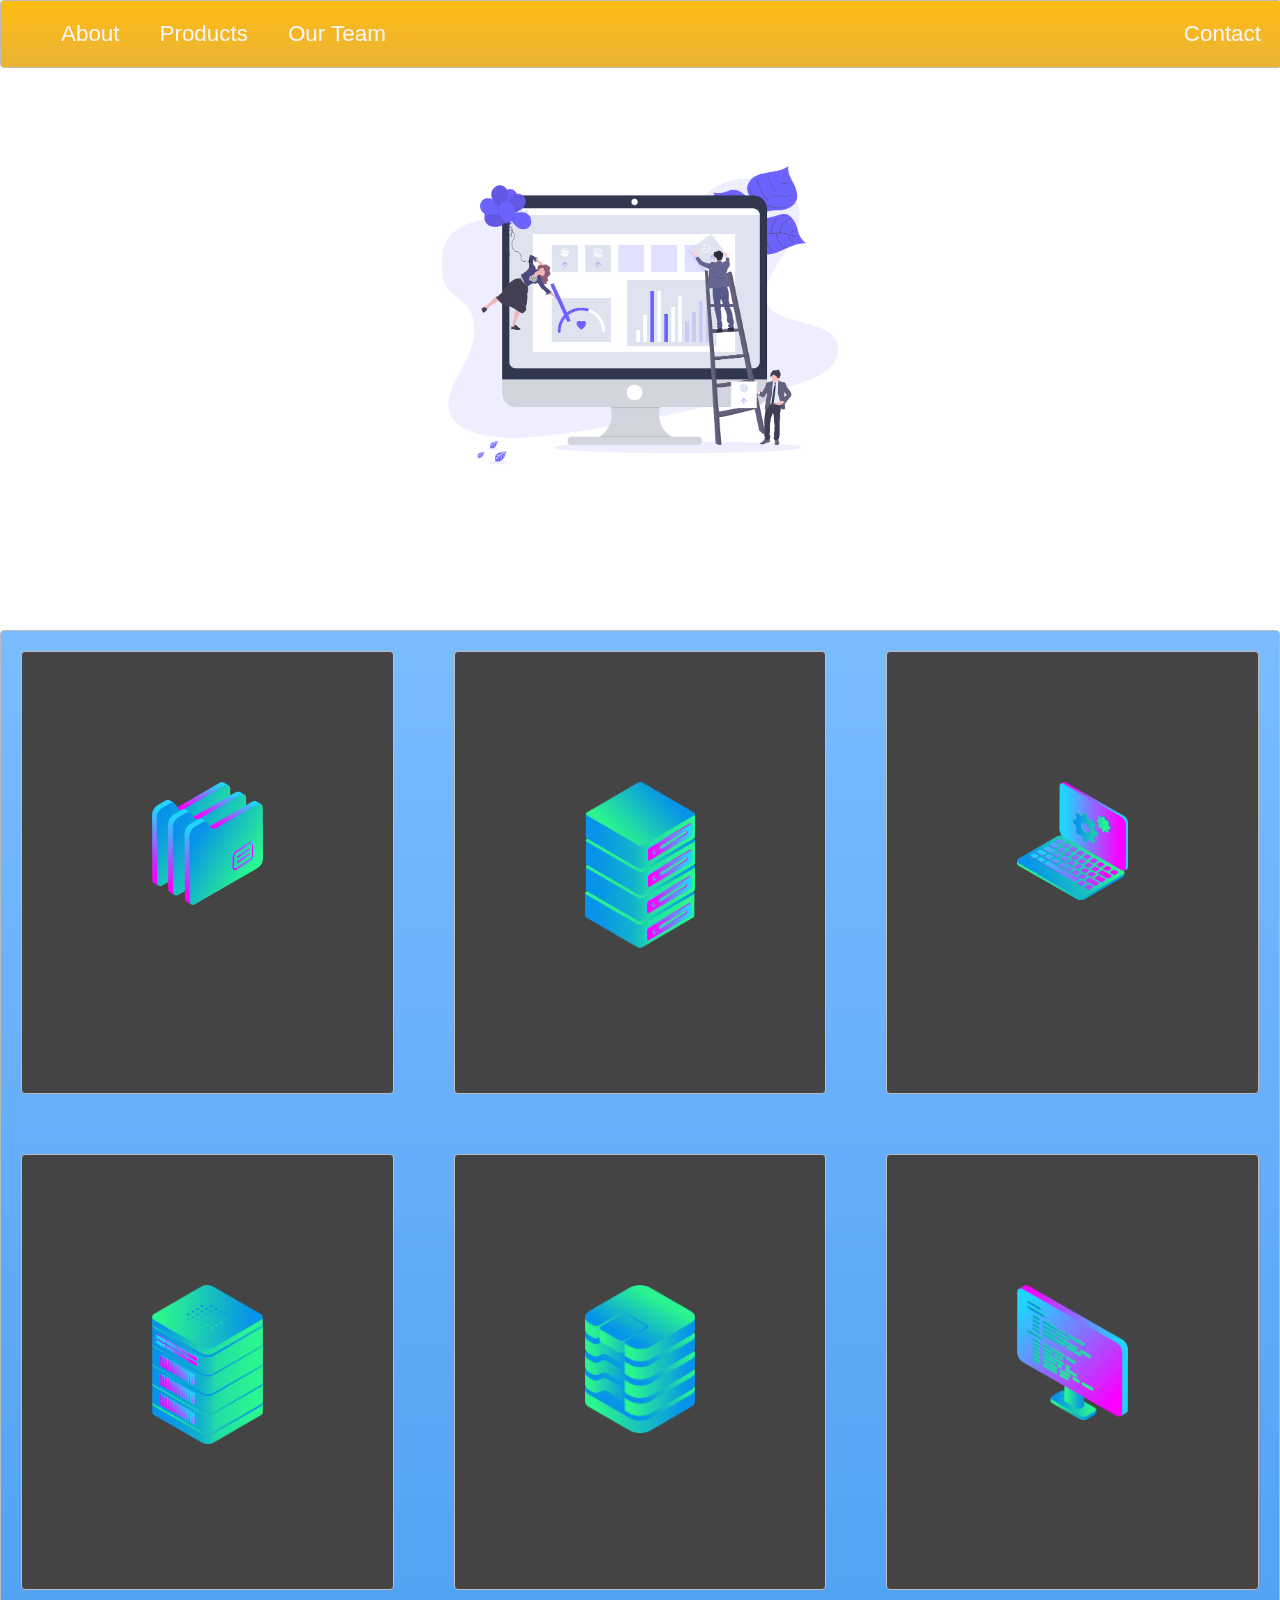
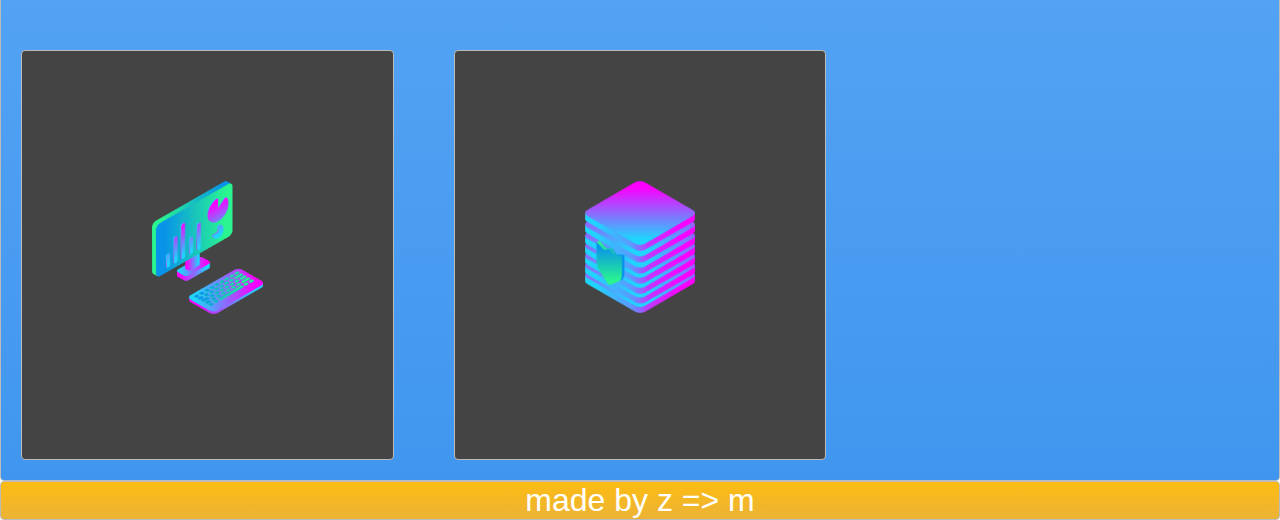
==== project-prettify/index.html @ 32296395 "Add files via upload" ====
<!DOCTYPE html>
<html>
<head>
  <title>Layout Master</title>
  <link rel="stylesheet" type="text/css" href="./style.css">
</head>
<body>
  <nav class="zone yellow sticky">
      <ul class="main-nav">
          <li><a href="">About</a></li>
          <li><a href="">Products</a></li>
          <li><a href="">Our Team</a></li>
          <li class="push"><a href="">Contact</a></li>
  </ul>
  </nav>
  <div class="container"><img class="cover" src="./img/undraw.png"></div>
  <div class="zone blue grid-wrapper">
    <div class="box zone"><img src="./img/files_2.png"></div>
    <div class="box zone"><img src="./img/server_2_2.png"></div>
    <div class="box zone"><img src="./img/monitor_settings_2.png"></div>
    <div class="box zone"><img src="./img/server_3.png"></div>
    <div class="box zone"><img src="./img/data_storage_2_2.png"></div>
    <div class="box zone"><img src="./img/monitor_coding_2.png"></div>
    <div class="box zone"><img src="./img/desktop_analytics_2.png"></div>
    <div class="box zone"><img src="./img/server_safe_2.png"></div>
  </div>
  <footer class="zone yellow">made by z => m</footer>
</div>
</body>
</html>
---- project-prettify/style.css ----
body {
    margin: 0 auto;
    font-family: Arial;
}

.zone {
    /*padding:30px 50px;*/
    cursor:pointer;
    color:#FFF;
    font-size:2em;
    border-radius:4px;
    border:1px solid #bbb;
    transition: all 0.3s linear;
}

.zone:hover {
    -webkit-box-shadow:rgba(0,0,0,0.8) 0px 5px 15px, inset rgba(0,0,0,0.15) 0px -10px 20px;
    -moz-box-shadow:rgba(0,0,0,0.8) 0px 5px 15px, inset rgba(0,0,0,0.15) 0px -10px 20px;
    -o-box-shadow:rgba(0,0,0,0.8) 0px 5px 15px, inset rgba(0,0,0,0.15) 0px -10px 20px;
    box-shadow:rgba(0,0,0,0.8) 0px 5px 15px, inset rgba(0,0,0,0.15) 0px -10px 20px;
}

/***********************************************************************
 *  Nav Bar
 **********************************************************************/
.main-nav {
    display: flex;
    list-style: none;
    margin: 0;
    font-size: 0.7em;
}

@media only screen and (max-width: 600px) {
    .main-nav {
        font-size: 0.5em;
        padding: 0;
    }
}

.push {
    margin-left: auto;
}

li {
    padding: 20px;
}

a {
    color: #f5f5f6;
    text-decoration: none;
}

.sticky {
  position: fixed;
  top: 0;
  width: 100%;
}

/***********************************************************************
 *  Cover
 **********************************************************************/
.container {
    /*show heigh: auto*/
    height: 70vh; 
    display: flex;
    align-items: center;
    justify-content: center;
}

.cover {
    width: 30rem;
}

/***********************************************************************
 *  Grid Panel
 **********************************************************************/
.grid-wrapper {
    display: grid;
    grid-template-columns: repeat(auto-fill, minmax(350px, 1fr));
    grid-gap: 20px;
}

.box {
    background-color: #444;
    padding: 130px;
    margin: 20px;
}

.box > img {
    width: 100%;
}

.box:hover {
    -webkit-transform: rotate(-7deg);
    -moz-transform: rotate(-7deg);
    -o-transform: rotate(-7deg);
    transform: rotate(-7deg);
}

.box > img {
    width: 100%;
    height: auto;
}

/***********************************************************************
 *  Footer
 **********************************************************************/
footer {
    text-align: center;
    background-color: #444;
}

/*https://paulund.co.uk/how-to-create-shiny-css-buttons*/
/***********************************************************************
 *  Green Background
 **********************************************************************/
.green {
    background: #56B870; /* Old browsers */
    background: -moz-linear-gradient(top, #56B870 0%, #a5c956 100%); /* FF3.6+ */
    background: -webkit-gradient(linear, left top, left bottom, color-stop(0%,#56B870), color-stop(100%,#a5c956)); /* Chrome,Safari4+ */
    background: -webkit-linear-gradient(top, #56B870 0%,#a5c956 100%); /* Chrome10+,Safari5.1+ */
    background: -o-linear-gradient(top, #56B870 0%,#a5c956 100%); /* Opera 11.10+ */
    background: -ms-linear-gradient(top, #56B870 0%,#a5c956 100%); /* IE10+ */
    background: linear-gradient(top, #56B870 0%,#a5c956 100%); /* W3C */
}

/***********************************************************************
 *  Red Background
 **********************************************************************/
.red {
    background: #C655BE; /* Old browsers */
    background: -moz-linear-gradient(top, #C655BE 0%, #cf0404 100%); /* FF3.6+ */
    background: -webkit-gradient(linear, left top, left bottom, color-stop(0%,#C655BE), color-stop(100%,#cf0404)); /* Chrome,Safari4+ */
    background: -webkit-linear-gradient(top, #C655BE 0%,#cf0404 100%); /* Chrome10+,Safari5.1+ */
    background: -o-linear-gradient(top, #C655BE 0%,#cf0404 100%); /* Opera 11.10+ */
    background: -ms-linear-gradient(top, #C655BE 0%,#cf0404 100%); /* IE10+ */
    background: linear-gradient(top, #C655BE 0%,#cf0404 100%); /* W3C */
}

/***********************************************************************
 *  Yellow Background
 **********************************************************************/
.yellow {
    background: #FDBC12; /* Old browsers */
    background: -moz-linear-gradient(top, #FDBC12 0%, #ebb337 100%); /* FF3.6+ */
    background: -webkit-gradient(linear, left top, left bottom, color-stop(0%,#FDBC12), color-stop(100%,#ebb337)); /* Chrome,Safari4+ */
    background: -webkit-linear-gradient(top, #FDBC12 0%,#ebb337 100%); /* Chrome10+,Safari5.1+ */
    background: -o-linear-gradient(top, #FDBC12 0%,#ebb337 100%); /* Opera 11.10+ */
    background: -ms-linear-gradient(top, #FDBC12 0%,#ebb337 100%); /* IE10+ */
    background: linear-gradient(top, #FDBC12 0%,#ebb337 100%); /* W3C */
}

/***********************************************************************
 *  Blue Background
 **********************************************************************/
.blue {
    background: #7abcff; /* Old browsers */
    background: -moz-linear-gradient(top, #7abcff 0%, #60abf8 44%, #4096ee 100%); /* FF3.6+ */
    background: -webkit-gradient(linear, left top, left bottom, color-stop(0%,#7abcff), color-stop(44%,#60abf8), color-stop(100%,#4096ee)); /* Chrome,Safari4+ */
    background: -webkit-linear-gradient(top, #7abcff 0%,#60abf8 44%,#4096ee 100%); /* Chrome10+,Safari5.1+ */
    background: -o-linear-gradient(top, #7abcff 0%,#60abf8 44%,#4096ee 100%); /* Opera 11.10+ */
    background: -ms-linear-gradient(top, #7abcff 0%,#60abf8 44%,#4096ee 100%); /* IE10+ */
    background: linear-gradient(top, #7abcff 0%,#60abf8 44%,#4096ee 100%); /* W3C */
}
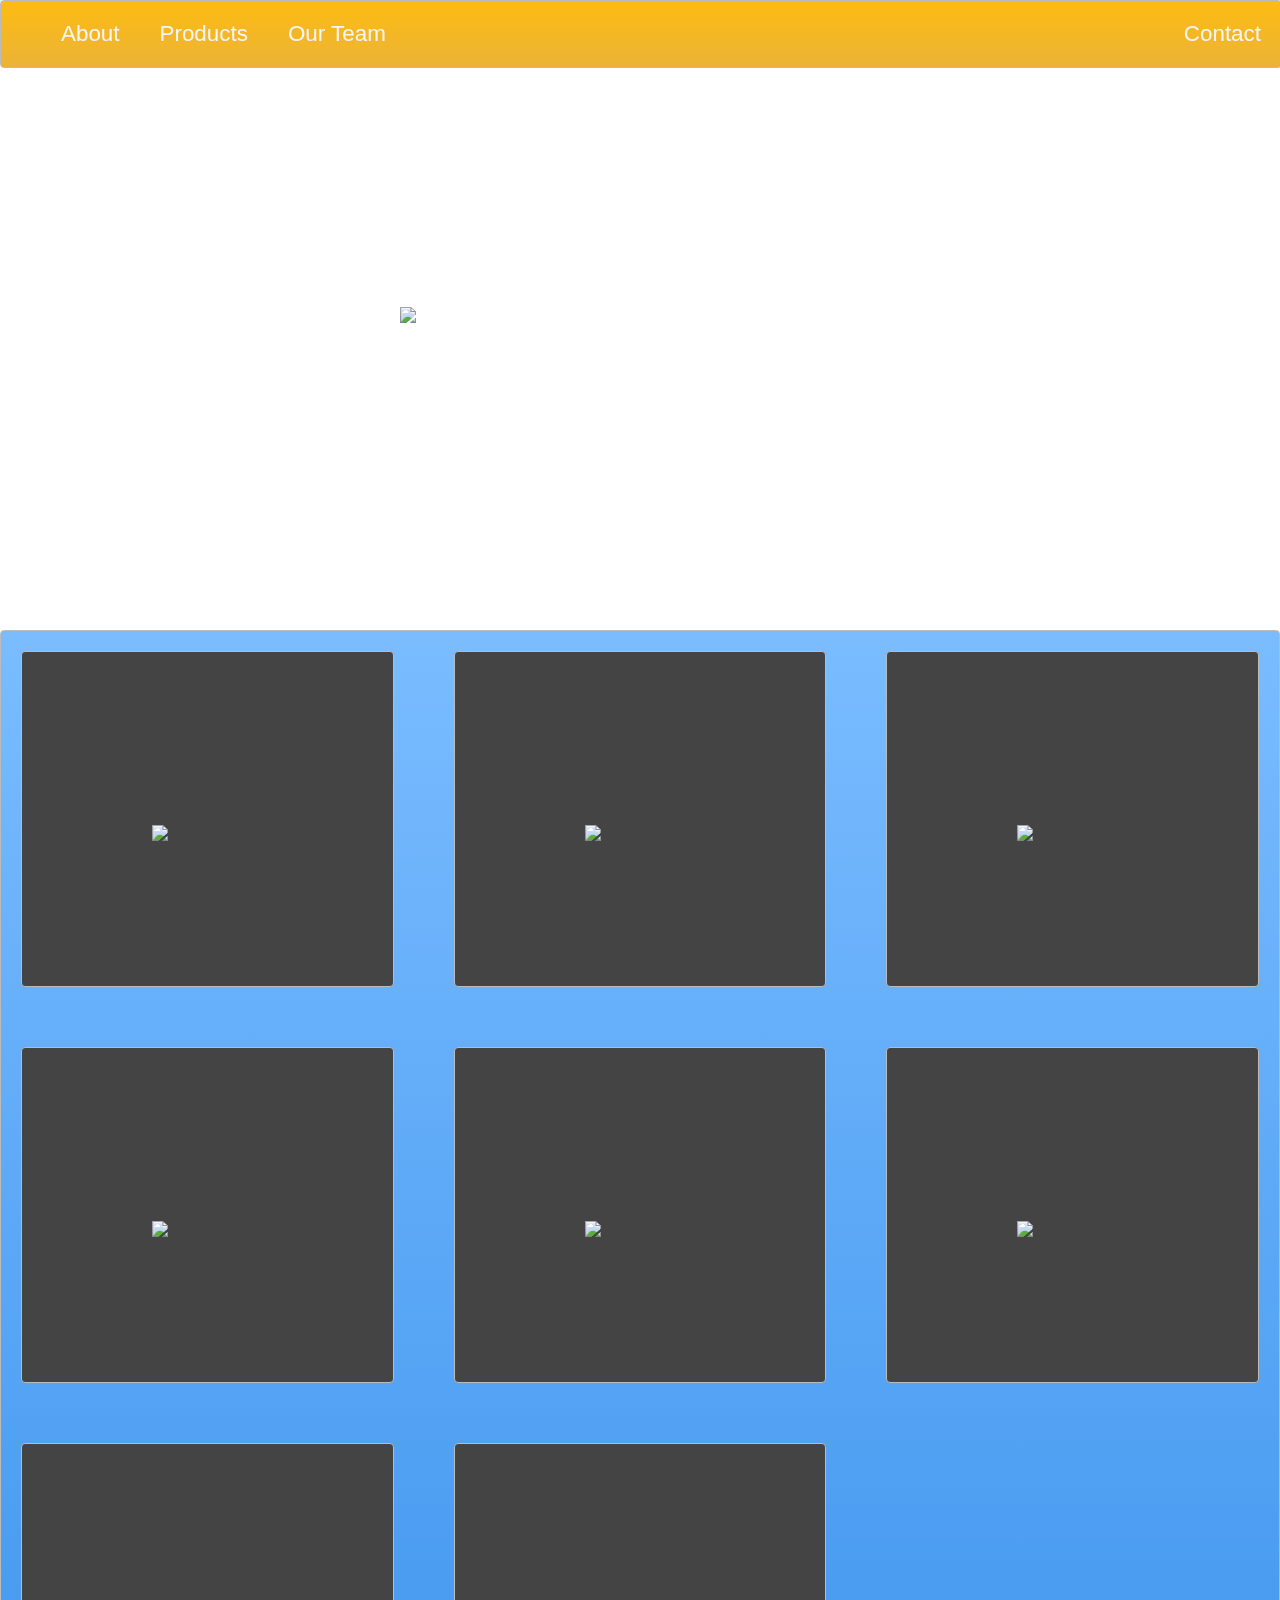
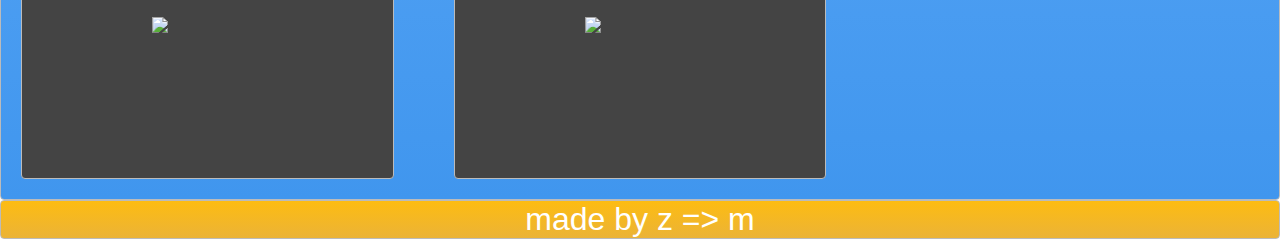
==== commit 2460ea50: "Update index.html" ====
--- a/project-prettify/index.html
+++ b/project-prettify/index.html
@@ -2,7 +2,7 @@
 <html>
 <head>
   <title>Layout Master</title>
-  <link rel="stylesheet" type="text/css" href="./style.css">
+  <link rel="stylesheet" type="text/css" href="style.css">
 </head>
 <body>
   <nav class="zone yellow sticky">
@@ -13,18 +13,18 @@
           <li class="push"><a href="">Contact</a></li>
   </ul>
   </nav>
-  <div class="container"><img class="cover" src="./img/undraw.png"></div>
+  <div class="container"><img class="cover" src="peroject-prettify/img/undraw.png"></div>
   <div class="zone blue grid-wrapper">
-    <div class="box zone"><img src="./img/files_2.png"></div>
-    <div class="box zone"><img src="./img/server_2_2.png"></div>
-    <div class="box zone"><img src="./img/monitor_settings_2.png"></div>
-    <div class="box zone"><img src="./img/server_3.png"></div>
-    <div class="box zone"><img src="./img/data_storage_2_2.png"></div>
-    <div class="box zone"><img src="./img/monitor_coding_2.png"></div>
-    <div class="box zone"><img src="./img/desktop_analytics_2.png"></div>
-    <div class="box zone"><img src="./img/server_safe_2.png"></div>
+    <div class="box zone"><img src="project-prettify/img/files_2.png"></div>
+    <div class="box zone"><img src="project-prettify/img/server_2_2.png"></div>
+    <div class="box zone"><img src="project-prettify/img/monitor_settings_2.png"></div>
+    <div class="box zone"><img src="project-prettify/img/server_3.png"></div>
+    <div class="box zone"><img src="project-prettify/img/data_storage_2_2.png"></div>
+    <div class="box zone"><img src="project-prettify/img/monitor_coding_2.png"></div>
+    <div class="box zone"><img src="project-prettify/img/desktop_analytics_2.png"></div>
+    <div class="box zone"><img src="project-prettify/img/server_safe_2.png"></div>
   </div>
   <footer class="zone yellow">made by z => m</footer>
 </div>
 </body>
-</html>+</html>
